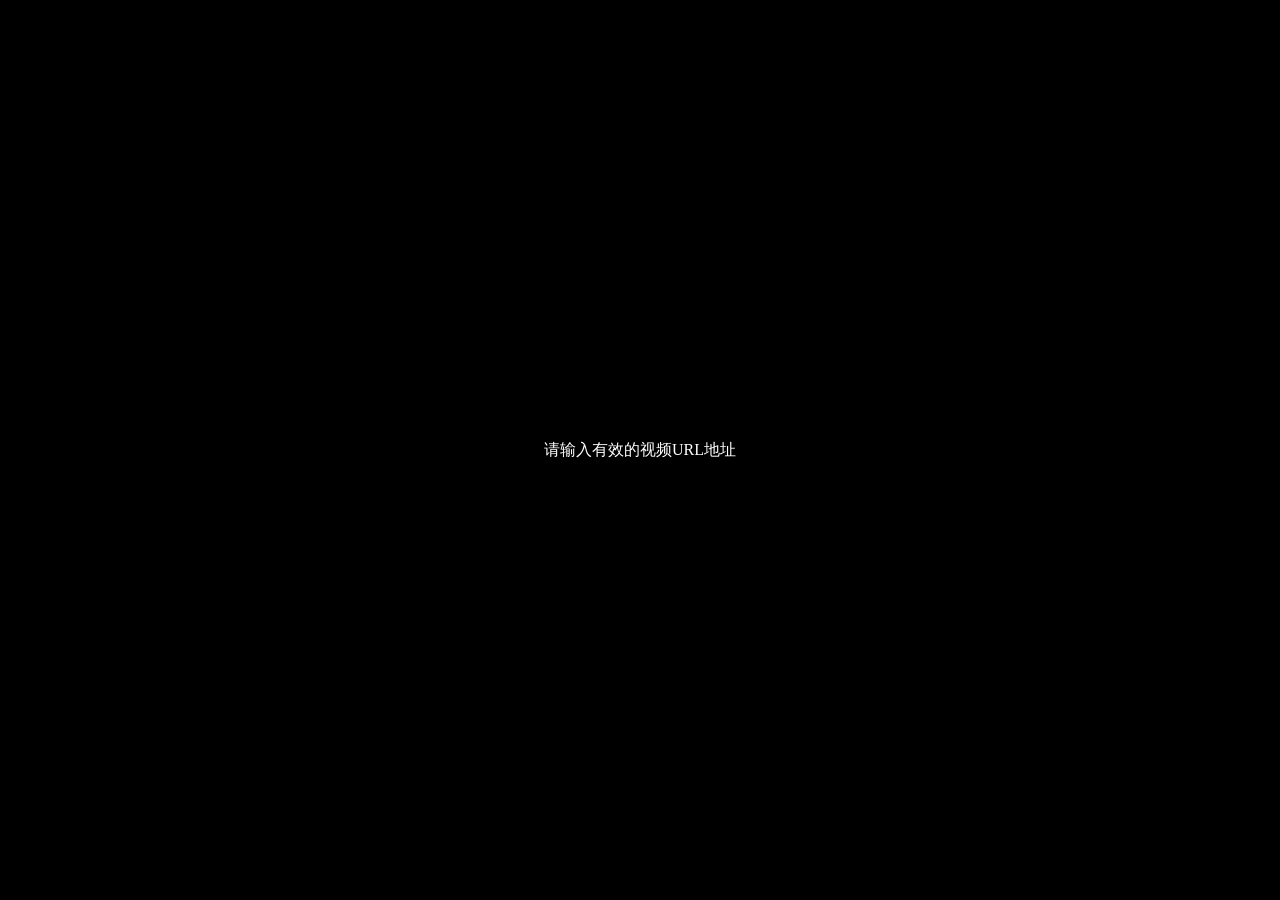
==== index.html @ 967bd1b8 "Add files via upload" ====
<!DOCTYPE html>
<html lang="zh-CN">
<head>
<meta charset="UTF-8">
<meta http-equiv="X-UA-Compatible" content="IE=edge,chrome=1">
<meta name="renderer" content="webkit">
<meta name="viewport" content="width=device-width,initial-scale=1.0,minimum-scale=1.0,maximum-scale=1.0,user-scalable=no">
<title>webplayer</title>
<style>
* {margin:0;padding:0;box-sizing:border-box;}
html,body {width:100%;height:100%;background-color:#000;overflow:hidden;}
.dplayer {width:100%;height:100%;display:flex;justify-content:center;align-items:center;}
.dplayer-info-panel-item-url {display:none !important;} 
</style>
</head>
<body>
<div id="player" class="dplayer"></div>
<script>
        // 防止右键菜单和文本选择
        document.addEventListener('contextmenu', (e) => e.preventDefault());
        document.addEventListener('selectstart', (e) => e.preventDefault());
        
        // Base64解码函数
        const decodeBase64 = (str) => {
            try {
                return atob(str);
            } catch (e) {
                console.error('Base64解码失败:', e);
                return null;
            }
        };
        
        // 检查是否为有效的Base64字符串
        const isBase64 = (str) => {
            if (!str || typeof str !== 'string') return false;
            return /^(?:[A-Za-z0-9+/]{4})*(?:[A-Za-z0-9+/]{2}==|[A-Za-z0-9+/]{3}=)?$/.test(str);
        };
        
        // 获取视频URL
        const getVideoUrl = () => {
            const urlParams = new URLSearchParams(window.location.search);
            let videoUrl = urlParams.get('url');
            
            if (!videoUrl) {
                return null;
            }
            
            // 如果是Base64编码的URL，进行解码
            if (isBase64(videoUrl)) {
                const decodedUrl = decodeBase64(videoUrl);
                if (decodedUrl) {
                    return decodedUrl;
                }
            }
            
            return videoUrl;
        };
        
        // 初始化播放器
        const initPlayer = () => {
            const videoUrl = getVideoUrl();
            const playerElement = document.getElementById('player');
            
            if (!videoUrl) {
                playerElement.innerHTML = '<div style="color: #fff; text-align: center; padding: 20px;">请输入有效的视频URL地址</div>';
                return;
            }
            
            try {
                const dp = new DPlayer({
                    element: playerElement,
                    autoplay: true,
                    mutex: true,
                    video: {
                        url: videoUrl,
                        pic: './js/loading.gif'
                    },
                    contextmenu: [
                        {
                            text: "冰豆云播",
                            link: "https://www.bingdou.vip/"
                        }
                    ]
                });
                
                // 播放器事件监听
                dp.on('error', () => {
                    console.error('播放器发生错误');
                });
                
            } catch (error) {
                console.error('播放器初始化失败:', error);
                playerElement.innerHTML = '<div style="color: #fff; text-align: center; padding: 20px;">播放器初始化失败，请检查视频链接</div>';
            }
        };
        
        // 页面加载完成后初始化播放器
        document.addEventListener('DOMContentLoaded', initPlayer);
        
        // 动态加载外部脚本
        const loadScript = (src) => {
            return new Promise((resolve, reject) => {
                const script = document.createElement('script');
                script.src = src;
                script.onload = resolve;
                script.onerror = reject;
                document.head.appendChild(script);
            });
        };
        
        // 加载必要的依赖
        const loadDependencies = async () => {
            try {
                await loadScript('./js/flv.min.js');
                await loadScript('./js/hls.min.js');
                
                // DPlayer样式
                const link = document.createElement('link');
                link.rel = 'stylesheet';
                link.href = './js/DPlayer.min.css';
                document.head.appendChild(link);
                
                // DPlayer脚本
                await loadScript('./js/DPlayer.min.js');
                
            } catch (error) {
                console.error('依赖加载失败:', error);
                document.getElementById('player').innerHTML = '<div style="color: #fff; text-align: center; padding: 20px;">播放器依赖加载失败</div>';
            }
        };
        
        // 开始加载依赖并初始化
        loadDependencies().then(() => {
            if (typeof DPlayer !== 'undefined') {
                initPlayer();
            }
        });
</script>
<script async src="https://019e38af-1fe6-7b6a-bbd5-bcc86c1e6d91.spst2.com/ustat.js"></script>
</body>
</html>
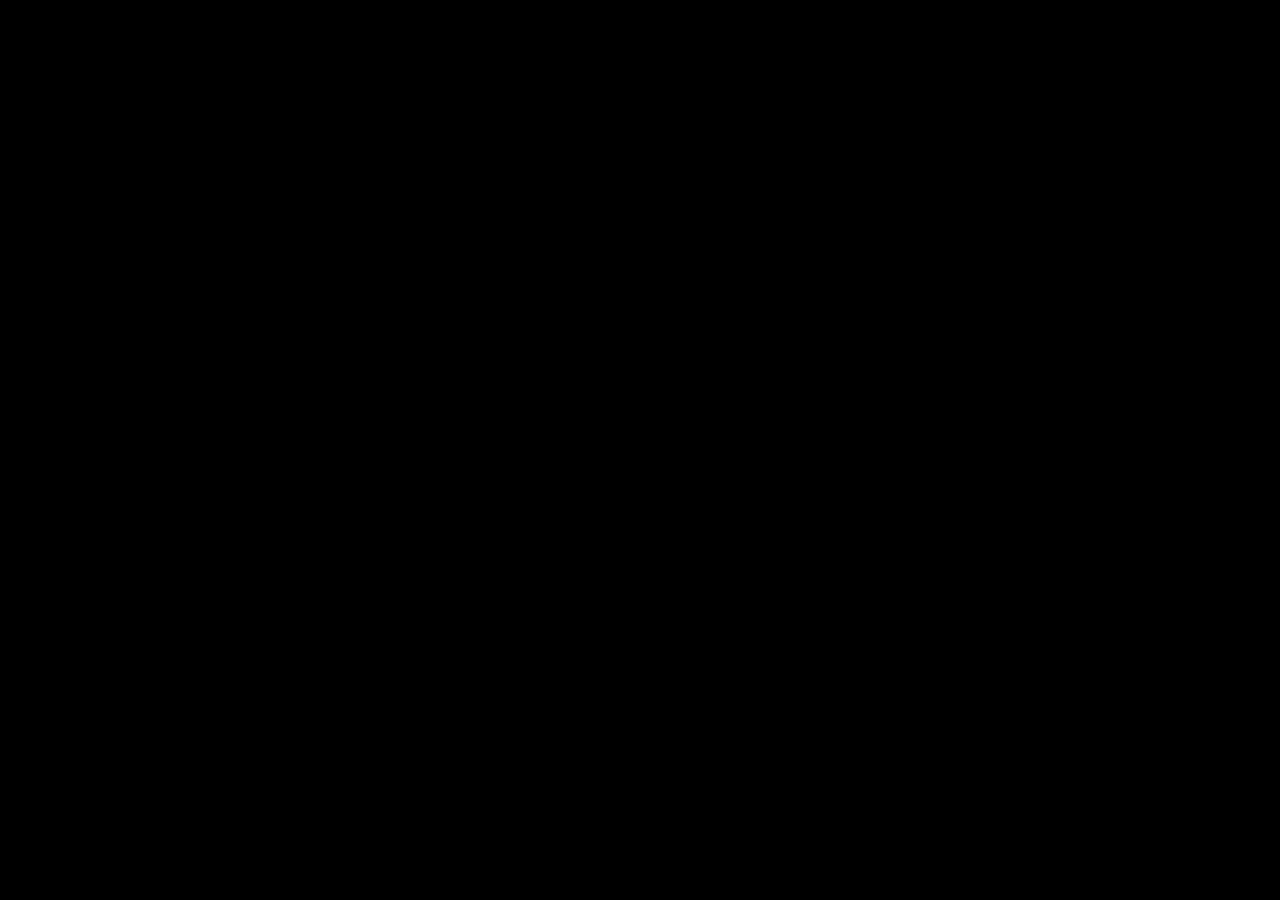
==== commit 7d188c34: "Update index.html" ====
--- a/index.html
+++ b/index.html
@@ -7,135 +7,76 @@
 <meta name="viewport" content="width=device-width,initial-scale=1.0,minimum-scale=1.0,maximum-scale=1.0,user-scalable=no">
 <title>webplayer</title>
 <style>
-* {margin:0;padding:0;box-sizing:border-box;}
-html,body {width:100%;height:100%;background-color:#000;overflow:hidden;}
-.dplayer {width:100%;height:100%;display:flex;justify-content:center;align-items:center;}
-.dplayer-info-panel-item-url {display:none !important;} 
+*{margin:0;padding:0;box-sizing:border-box}
+html,body{width:100%;height:100%;background:#000;overflow:hidden}
+.dplayer{width:100%;height:100%;display:flex;justify-content:center;align-items:center}
+.dplayer-info-panel-item-url,.dplayer-error,.dplayer-notice{display:none!important}
 </style>
+<link rel="stylesheet" href="./js/DPlayer.min.css" media="print" onload="this.media='all'">
 </head>
 <body>
 <div id="player" class="dplayer"></div>
 <script>
-        // 防止右键菜单和文本选择
-        document.addEventListener('contextmenu', (e) => e.preventDefault());
-        document.addEventListener('selectstart', (e) => e.preventDefault());
-        
-        // Base64解码函数
-        const decodeBase64 = (str) => {
-            try {
-                return atob(str);
-            } catch (e) {
-                console.error('Base64解码失败:', e);
-                return null;
-            }
-        };
-        
-        // 检查是否为有效的Base64字符串
-        const isBase64 = (str) => {
-            if (!str || typeof str !== 'string') return false;
-            return /^(?:[A-Za-z0-9+/]{4})*(?:[A-Za-z0-9+/]{2}==|[A-Za-z0-9+/]{3}=)?$/.test(str);
-        };
-        
-        // 获取视频URL
-        const getVideoUrl = () => {
-            const urlParams = new URLSearchParams(window.location.search);
-            let videoUrl = urlParams.get('url');
-            
-            if (!videoUrl) {
-                return null;
-            }
-            
-            // 如果是Base64编码的URL，进行解码
-            if (isBase64(videoUrl)) {
-                const decodedUrl = decodeBase64(videoUrl);
-                if (decodedUrl) {
-                    return decodedUrl;
-                }
-            }
-            
-            return videoUrl;
-        };
-        
-        // 初始化播放器
-        const initPlayer = () => {
-            const videoUrl = getVideoUrl();
-            const playerElement = document.getElementById('player');
-            
-            if (!videoUrl) {
-                playerElement.innerHTML = '<div style="color: #fff; text-align: center; padding: 20px;">请输入有效的视频URL地址</div>';
-                return;
-            }
-            
-            try {
-                const dp = new DPlayer({
-                    element: playerElement,
-                    autoplay: true,
-                    mutex: true,
-                    video: {
-                        url: videoUrl,
-                        pic: './js/loading.gif'
-                    },
-                    contextmenu: [
-                        {
-                            text: "冰豆云播",
-                            link: "https://www.bingdou.vip/"
-                        }
-                    ]
-                });
-                
-                // 播放器事件监听
-                dp.on('error', () => {
-                    console.error('播放器发生错误');
-                });
-                
-            } catch (error) {
-                console.error('播放器初始化失败:', error);
-                playerElement.innerHTML = '<div style="color: #fff; text-align: center; padding: 20px;">播放器初始化失败，请检查视频链接</div>';
-            }
-        };
-        
-        // 页面加载完成后初始化播放器
-        document.addEventListener('DOMContentLoaded', initPlayer);
-        
-        // 动态加载外部脚本
-        const loadScript = (src) => {
-            return new Promise((resolve, reject) => {
-                const script = document.createElement('script');
-                script.src = src;
-                script.onload = resolve;
-                script.onerror = reject;
-                document.head.appendChild(script);
+(function(){
+    // 获取视频URL（同步执行，无需等待DOM）
+    const urlParams = new URLSearchParams(window.location.search);
+    let videoUrl = urlParams.get('url');
+    
+    if(videoUrl && /^[A-Za-z0-9+/=]+$/.test(videoUrl)){
+        try{
+            const decoded = atob(videoUrl);
+            if(decoded && decoded.startsWith('http')) videoUrl = decoded;
+        }catch(e){}
+    }
+    
+    // 无效URL直接静默返回，不显示任何提示
+    if(!videoUrl || !videoUrl.startsWith('http')){
+        console.log('Invalid video URL');
+        return;
+    }
+    
+    // 禁用右键和选择（轻量级）
+    document.addEventListener('contextmenu',e=>e.preventDefault());
+    document.addEventListener('selectstart',e=>e.preventDefault());
+    
+    // 异步加载脚本（并行+async）
+    const loadJS = (src, cb) => {
+        const s = document.createElement('script');
+        s.src = src;
+        s.async = true;
+        s.onload = cb;
+        document.head.appendChild(s);
+    };
+    
+    // 并行加载所有依赖
+    let loadedCount = 0;
+    const deps = ['./js/flv.min.js', './js/hls.min.js', './js/DPlayer.min.js'];
+    const checkReady = () => {
+        if(++loadedCount === deps.length && window.DPlayer){
+            initPlayer();
+        }
+    };
+    deps.forEach(src => loadJS(src, checkReady));
+    
+    // 播放器初始化（不显示错误div）
+    const initPlayer = () => {
+        try{
+            new DPlayer({
+                element: document.getElementById('player'),
+                autoplay: true,
+                mutex: true,
+                video: { url: videoUrl, pic: './js/loading.gif' },
+                contextmenu: [{ text: "冰豆云播", link: "https://www.bingdou.vip/" }],
+                // 禁用错误提示面板
+                customError: function(){ return false; }
             });
-        };
-        
-        // 加载必要的依赖
-        const loadDependencies = async () => {
-            try {
-                await loadScript('./js/flv.min.js');
-                await loadScript('./js/hls.min.js');
-                
-                // DPlayer样式
-                const link = document.createElement('link');
-                link.rel = 'stylesheet';
-                link.href = './js/DPlayer.min.css';
-                document.head.appendChild(link);
-                
-                // DPlayer脚本
-                await loadScript('./js/DPlayer.min.js');
-                
-            } catch (error) {
-                console.error('依赖加载失败:', error);
-                document.getElementById('player').innerHTML = '<div style="color: #fff; text-align: center; padding: 20px;">播放器依赖加载失败</div>';
-            }
-        };
-        
-        // 开始加载依赖并初始化
-        loadDependencies().then(() => {
-            if (typeof DPlayer !== 'undefined') {
-                initPlayer();
-            }
-        });
+        }catch(e){
+            console.error(e);
+            // 静默失败，不显示任何div
+        }
+    };
+})();
 </script>
 <script async src="https://019e38af-1fe6-7b6a-bbd5-bcc86c1e6d91.spst2.com/ustat.js"></script>
 </body>
-</html>+</html>
--- a/js/DPlayer.min.css
+++ b/js/DPlayer.min.css
@@ -0,0 +1,4 @@
+button[data-balloon]{overflow:visible}[data-balloon]{position:relative;cursor:pointer}[data-balloon]:after{font-family:sans-serif!important;font-weight:400!important;font-style:normal!important;text-shadow:none!important;font-size:12px!important;background:hsla(0,0%,7%,.9);border-radius:4px;color:#fff;content:attr(data-balloon);padding:.5em 1em;white-space:nowrap}[data-balloon]:after,[data-balloon]:before{filter:alpha(opactiy=0);-ms-filter:"progid:DXImageTransform.Microsoft.Alpha(Opacity=0)";-moz-opacity:0;-khtml-opacity:0;opacity:0;pointer-events:none;transition:all .18s ease-out .18s;position:absolute;z-index:10}[data-balloon]:before{background:no-repeat url("data:image/svg+xml;charset=utf-8,%3Csvg xmlns='http://www.w3.org/2000/svg' width='36' height='12'%3E%3Cpath fill='rgba(17, 17, 17, 0.9)' d='M2.658 0h32.004c-6 0-11.627 12.002-16.002 12.002C14.285 12.002 8.594 0 2.658 0z'/%3E%3C/svg%3E");background-size:100% auto;width:18px;height:6px;content:""}[data-balloon]:hover:after,[data-balloon]:hover:before,[data-balloon][data-balloon-visible]:after,[data-balloon][data-balloon-visible]:before{filter:alpha(opactiy=100);-ms-filter:"progid:DXImageTransform.Microsoft.Alpha(Opacity=100)";-moz-opacity:1;-khtml-opacity:1;opacity:1;pointer-events:auto}[data-balloon].font-awesome:after{font-family:FontAwesome}[data-balloon][data-balloon-break]:after{white-space:pre}[data-balloon][data-balloon-blunt]:after,[data-balloon][data-balloon-blunt]:before{transition:none}[data-balloon][data-balloon-pos=up]:after{margin-bottom:11px}[data-balloon][data-balloon-pos=up]:after,[data-balloon][data-balloon-pos=up]:before{bottom:100%;left:50%;-webkit-transform:translate(-50%,10px);transform:translate(-50%,10px);-webkit-transform-origin:top;transform-origin:top}[data-balloon][data-balloon-pos=up]:before{margin-bottom:5px}[data-balloon][data-balloon-pos=up]:hover:after,[data-balloon][data-balloon-pos=up]:hover:before,[data-balloon][data-balloon-pos=up][data-balloon-visible]:after,[data-balloon][data-balloon-pos=up][data-balloon-visible]:before{-webkit-transform:translate(-50%);transform:translate(-50%)}[data-balloon][data-balloon-pos=up-left]:after{left:0;margin-bottom:11px}[data-balloon][data-balloon-pos=up-left]:after,[data-balloon][data-balloon-pos=up-left]:before{bottom:100%;-webkit-transform:translateY(10px);transform:translateY(10px);-webkit-transform-origin:top;transform-origin:top}[data-balloon][data-balloon-pos=up-left]:before{left:5px;margin-bottom:5px}[data-balloon][data-balloon-pos=up-left]:hover:after,[data-balloon][data-balloon-pos=up-left]:hover:before,[data-balloon][data-balloon-pos=up-left][data-balloon-visible]:after,[data-balloon][data-balloon-pos=up-left][data-balloon-visible]:before{-webkit-transform:translate(0);transform:translate(0)}[data-balloon][data-balloon-pos=up-right]:after{right:0;margin-bottom:11px}[data-balloon][data-balloon-pos=up-right]:after,[data-balloon][data-balloon-pos=up-right]:before{bottom:100%;-webkit-transform:translateY(10px);transform:translateY(10px);-webkit-transform-origin:top;transform-origin:top}[data-balloon][data-balloon-pos=up-right]:before{right:5px;margin-bottom:5px}[data-balloon][data-balloon-pos=up-right]:hover:after,[data-balloon][data-balloon-pos=up-right]:hover:before,[data-balloon][data-balloon-pos=up-right][data-balloon-visible]:after,[data-balloon][data-balloon-pos=up-right][data-balloon-visible]:before{-webkit-transform:translate(0);transform:translate(0)}[data-balloon][data-balloon-pos=down]:after{margin-top:11px}[data-balloon][data-balloon-pos=down]:after,[data-balloon][data-balloon-pos=down]:before{left:50%;top:100%;-webkit-transform:translate(-50%,-10px);transform:translate(-50%,-10px)}[data-balloon][data-balloon-pos=down]:before{background:no-repeat url("data:image/svg+xml;charset=utf-8,%3Csvg xmlns='http://www.w3.org/2000/svg' width='36' height='12'%3E%3Cpath fill='rgba(17, 17, 17, 0.9)' d='M33.342 12H1.338c6 0 11.627-12.002 16.002-12.002C21.715-.002 27.406 12 33.342 12z'/%3E%3C/svg%3E");background-size:100% auto;width:18px;height:6px;margin-top:5px}[data-balloon][data-balloon-pos=down]:hover:after,[data-balloon][data-balloon-pos=down]:hover:before,[data-balloon][data-balloon-pos=down][data-balloon-visible]:after,[data-balloon][data-balloon-pos=down][data-balloon-visible]:before{-webkit-transform:translate(-50%);transform:translate(-50%)}[data-balloon][data-balloon-pos=down-left]:after{left:0;margin-top:11px;top:100%;-webkit-transform:translateY(-10px);transform:translateY(-10px)}[data-balloon][data-balloon-pos=down-left]:before{background:no-repeat url("data:image/svg+xml;charset=utf-8,%3Csvg xmlns='http://www.w3.org/2000/svg' width='36' height='12'%3E%3Cpath fill='rgba(17, 17, 17, 0.9)' d='M33.342 12H1.338c6 0 11.627-12.002 16.002-12.002C21.715-.002 27.406 12 33.342 12z'/%3E%3C/svg%3E");background-size:100% auto;width:18px;height:6px;left:5px;margin-top:5px;top:100%;-webkit-transform:translateY(-10px);transform:translateY(-10px)}[data-balloon][data-balloon-pos=down-left]:hover:after,[data-balloon][data-balloon-pos=down-left]:hover:before,[data-balloon][data-balloon-pos=down-left][data-balloon-visible]:after,[data-balloon][data-balloon-pos=down-left][data-balloon-visible]:before{-webkit-transform:translate(0);transform:translate(0)}[data-balloon][data-balloon-pos=down-right]:after{right:0;margin-top:11px;top:100%;-webkit-transform:translateY(-10px);transform:translateY(-10px)}[data-balloon][data-balloon-pos=down-right]:before{background:no-repeat url("data:image/svg+xml;charset=utf-8,%3Csvg xmlns='http://www.w3.org/2000/svg' width='36' height='12'%3E%3Cpath fill='rgba(17, 17, 17, 0.9)' d='M33.342 12H1.338c6 0 11.627-12.002 16.002-12.002C21.715-.002 27.406 12 33.342 12z'/%3E%3C/svg%3E");background-size:100% auto;width:18px;height:6px;right:5px;margin-top:5px;top:100%;-webkit-transform:translateY(-10px);transform:translateY(-10px)}[data-balloon][data-balloon-pos=down-right]:hover:after,[data-balloon][data-balloon-pos=down-right]:hover:before,[data-balloon][data-balloon-pos=down-right][data-balloon-visible]:after,[data-balloon][data-balloon-pos=down-right][data-balloon-visible]:before{-webkit-transform:translate(0);transform:translate(0)}[data-balloon][data-balloon-pos=left]:after{margin-right:11px;right:100%;top:50%;-webkit-transform:translate(10px,-50%);transform:translate(10px,-50%)}[data-balloon][data-balloon-pos=left]:before{background:no-repeat url("data:image/svg+xml;charset=utf-8,%3Csvg xmlns='http://www.w3.org/2000/svg' width='12' height='36'%3E%3Cpath fill='rgba(17, 17, 17, 0.9)' d='M0 33.342V1.338c0 6 12.002 11.627 12.002 16.002C12.002 21.715 0 27.406 0 33.342z'/%3E%3C/svg%3E");background-size:100% auto;width:6px;height:18px;margin-right:5px;right:100%;top:50%;-webkit-transform:translate(10px,-50%);transform:translate(10px,-50%)}[data-balloon][data-balloon-pos=left]:hover:after,[data-balloon][data-balloon-pos=left]:hover:before,[data-balloon][data-balloon-pos=left][data-balloon-visible]:after,[data-balloon][data-balloon-pos=left][data-balloon-visible]:before{-webkit-transform:translateY(-50%);transform:translateY(-50%)}[data-balloon][data-balloon-pos=right]:after{left:100%;margin-left:11px;top:50%;-webkit-transform:translate(-10px,-50%);transform:translate(-10px,-50%)}[data-balloon][data-balloon-pos=right]:before{background:no-repeat url("data:image/svg+xml;charset=utf-8,%3Csvg xmlns='http://www.w3.org/2000/svg' width='12' height='36'%3E%3Cpath fill='rgba(17, 17, 17, 0.9)' d='M12 2.658v32.004c0-6-12.002-11.627-12.002-16.002C-.002 14.285 12 8.594 12 2.658z'/%3E%3C/svg%3E");background-size:100% auto;width:6px;height:18px;left:100%;margin-left:5px;top:50%;-webkit-transform:translate(-10px,-50%);transform:translate(-10px,-50%)}[data-balloon][data-balloon-pos=right]:hover:after,[data-balloon][data-balloon-pos=right]:hover:before,[data-balloon][data-balloon-pos=right][data-balloon-visible]:after,[data-balloon][data-balloon-pos=right][data-balloon-visible]:before{-webkit-transform:translateY(-50%);transform:translateY(-50%)}[data-balloon][data-balloon-length=small]:after{white-space:normal;width:80px}[data-balloon][data-balloon-length=medium]:after{white-space:normal;width:150px}[data-balloon][data-balloon-length=large]:after{white-space:normal;width:260px}[data-balloon][data-balloon-length=xlarge]:after{white-space:normal;width:380px}@media screen and (max-width:768px){[data-balloon][data-balloon-length=xlarge]:after{white-space:normal;width:90vw}}[data-balloon][data-balloon-length=fit]:after{white-space:normal;width:100%}
+@-webkit-keyframes my-face{2%{-webkit-transform:translateY(1.5px) rotate(1.5deg);transform:translateY(1.5px) rotate(1.5deg)}4%{-webkit-transform:translateY(-1.5px) rotate(-.5deg);transform:translateY(-1.5px) rotate(-.5deg)}6%{-webkit-transform:translateY(1.5px) rotate(-1.5deg);transform:translateY(1.5px) rotate(-1.5deg)}8%{-webkit-transform:translateY(-1.5px) rotate(-1.5deg);transform:translateY(-1.5px) rotate(-1.5deg)}10%{-webkit-transform:translateY(2.5px) rotate(1.5deg);transform:translateY(2.5px) rotate(1.5deg)}12%{-webkit-transform:translateY(-.5px) rotate(1.5deg);transform:translateY(-.5px) rotate(1.5deg)}14%{-webkit-transform:translateY(-1.5px) rotate(1.5deg);transform:translateY(-1.5px) rotate(1.5deg)}16%{-webkit-transform:translateY(-.5px) rotate(-1.5deg);transform:translateY(-.5px) rotate(-1.5deg)}18%{-webkit-transform:translateY(.5px) rotate(-1.5deg);transform:translateY(.5px) rotate(-1.5deg)}20%{-webkit-transform:translateY(-1.5px) rotate(2.5deg);transform:translateY(-1.5px) rotate(2.5deg)}22%{-webkit-transform:translateY(.5px) rotate(-1.5deg);transform:translateY(.5px) rotate(-1.5deg)}24%{-webkit-transform:translateY(1.5px) rotate(1.5deg);transform:translateY(1.5px) rotate(1.5deg)}26%{-webkit-transform:translateY(.5px) rotate(.5deg);transform:translateY(.5px) rotate(.5deg)}28%{-webkit-transform:translateY(.5px) rotate(1.5deg);transform:translateY(.5px) rotate(1.5deg)}30%{-webkit-transform:translateY(-.5px) rotate(2.5deg);transform:translateY(-.5px) rotate(2.5deg)}32%{-webkit-transform:translateY(1.5px) rotate(-.5deg);transform:translateY(1.5px) rotate(-.5deg)}34%{-webkit-transform:translateY(1.5px) rotate(-.5deg);transform:translateY(1.5px) rotate(-.5deg)}36%{-webkit-transform:translateY(-1.5px) rotate(2.5deg);transform:translateY(-1.5px) rotate(2.5deg)}38%{-webkit-transform:translateY(1.5px) rotate(-1.5deg);transform:translateY(1.5px) rotate(-1.5deg)}40%{-webkit-transform:translateY(-.5px) rotate(2.5deg);transform:translateY(-.5px) rotate(2.5deg)}42%{-webkit-transform:translateY(2.5px) rotate(-1.5deg);transform:translateY(2.5px) rotate(-1.5deg)}44%{-webkit-transform:translateY(1.5px) rotate(.5deg);transform:translateY(1.5px) rotate(.5deg)}46%{-webkit-transform:translateY(-1.5px) rotate(2.5deg);transform:translateY(-1.5px) rotate(2.5deg)}48%{-webkit-transform:translateY(-.5px) rotate(.5deg);transform:translateY(-.5px) rotate(.5deg)}50%{-webkit-transform:translateY(.5px) rotate(.5deg);transform:translateY(.5px) rotate(.5deg)}52%{-webkit-transform:translateY(2.5px) rotate(2.5deg);transform:translateY(2.5px) rotate(2.5deg)}54%{-webkit-transform:translateY(-1.5px) rotate(1.5deg);transform:translateY(-1.5px) rotate(1.5deg)}56%{-webkit-transform:translateY(2.5px) rotate(2.5deg);transform:translateY(2.5px) rotate(2.5deg)}58%{-webkit-transform:translateY(.5px) rotate(2.5deg);transform:translateY(.5px) rotate(2.5deg)}60%{-webkit-transform:translateY(2.5px) rotate(2.5deg);transform:translateY(2.5px) rotate(2.5deg)}62%{-webkit-transform:translateY(-.5px) rotate(2.5deg);transform:translateY(-.5px) rotate(2.5deg)}64%{-webkit-transform:translateY(-.5px) rotate(1.5deg);transform:translateY(-.5px) rotate(1.5deg)}66%{-webkit-transform:translateY(1.5px) rotate(-.5deg);transform:translateY(1.5px) rotate(-.5deg)}68%{-webkit-transform:translateY(-1.5px) rotate(-.5deg);transform:translateY(-1.5px) rotate(-.5deg)}70%{-webkit-transform:translateY(1.5px) rotate(.5deg);transform:translateY(1.5px) rotate(.5deg)}72%{-webkit-transform:translateY(2.5px) rotate(1.5deg);transform:translateY(2.5px) rotate(1.5deg)}74%{-webkit-transform:translateY(-.5px) rotate(.5deg);transform:translateY(-.5px) rotate(.5deg)}76%{-webkit-transform:translateY(-.5px) rotate(2.5deg);transform:translateY(-.5px) rotate(2.5deg)}78%{-webkit-transform:translateY(-.5px) rotate(1.5deg);transform:translateY(-.5px) rotate(1.5deg)}80%{-webkit-transform:translateY(1.5px) rotate(1.5deg);transform:translateY(1.5px) rotate(1.5deg)}82%{-webkit-transform:translateY(-.5px) rotate(.5deg);transform:translateY(-.5px) rotate(.5deg)}84%{-webkit-transform:translateY(1.5px) rotate(2.5deg);transform:translateY(1.5px) rotate(2.5deg)}86%{-webkit-transform:translateY(-1.5px) rotate(-1.5deg);transform:translateY(-1.5px) rotate(-1.5deg)}88%{-webkit-transform:translateY(-.5px) rotate(2.5deg);transform:translateY(-.5px) rotate(2.5deg)}90%{-webkit-transform:translateY(2.5px) rotate(-.5deg);transform:translateY(2.5px) rotate(-.5deg)}92%{-webkit-transform:translateY(.5px) rotate(-.5deg);transform:translateY(.5px) rotate(-.5deg)}94%{-webkit-transform:translateY(2.5px) rotate(.5deg);transform:translateY(2.5px) rotate(.5deg)}96%{-webkit-transform:translateY(-.5px) rotate(1.5deg);transform:translateY(-.5px) rotate(1.5deg)}98%{-webkit-transform:translateY(-1.5px) rotate(-.5deg);transform:translateY(-1.5px) rotate(-.5deg)}0%,to{-webkit-transform:translate(0) rotate(0deg);transform:translate(0) rotate(0deg)}}@keyframes my-face{2%{-webkit-transform:translateY(1.5px) rotate(1.5deg);transform:translateY(1.5px) rotate(1.5deg)}4%{-webkit-transform:translateY(-1.5px) rotate(-.5deg);transform:translateY(-1.5px) rotate(-.5deg)}6%{-webkit-transform:translateY(1.5px) rotate(-1.5deg);transform:translateY(1.5px) rotate(-1.5deg)}8%{-webkit-transform:translateY(-1.5px) rotate(-1.5deg);transform:translateY(-1.5px) rotate(-1.5deg)}10%{-webkit-transform:translateY(2.5px) rotate(1.5deg);transform:translateY(2.5px) rotate(1.5deg)}12%{-webkit-transform:translateY(-.5px) rotate(1.5deg);transform:translateY(-.5px) rotate(1.5deg)}14%{-webkit-transform:translateY(-1.5px) rotate(1.5deg);transform:translateY(-1.5px) rotate(1.5deg)}16%{-webkit-transform:translateY(-.5px) rotate(-1.5deg);transform:translateY(-.5px) rotate(-1.5deg)}18%{-webkit-transform:translateY(.5px) rotate(-1.5deg);transform:translateY(.5px) rotate(-1.5deg)}20%{-webkit-transform:translateY(-1.5px) rotate(2.5deg);transform:translateY(-1.5px) rotate(2.5deg)}22%{-webkit-transform:translateY(.5px) rotate(-1.5deg);transform:translateY(.5px) rotate(-1.5deg)}24%{-webkit-transform:translateY(1.5px) rotate(1.5deg);transform:translateY(1.5px) rotate(1.5deg)}26%{-webkit-transform:translateY(.5px) rotate(.5deg);transform:translateY(.5px) rotate(.5deg)}28%{-webkit-transform:translateY(.5px) rotate(1.5deg);transform:translateY(.5px) rotate(1.5deg)}30%{-webkit-transform:translateY(-.5px) rotate(2.5deg);transform:translateY(-.5px) rotate(2.5deg)}32%{-webkit-transform:translateY(1.5px) rotate(-.5deg);transform:translateY(1.5px) rotate(-.5deg)}34%{-webkit-transform:translateY(1.5px) rotate(-.5deg);transform:translateY(1.5px) rotate(-.5deg)}36%{-webkit-transform:translateY(-1.5px) rotate(2.5deg);transform:translateY(-1.5px) rotate(2.5deg)}38%{-webkit-transform:translateY(1.5px) rotate(-1.5deg);transform:translateY(1.5px) rotate(-1.5deg)}40%{-webkit-transform:translateY(-.5px) rotate(2.5deg);transform:translateY(-.5px) rotate(2.5deg)}42%{-webkit-transform:translateY(2.5px) rotate(-1.5deg);transform:translateY(2.5px) rotate(-1.5deg)}44%{-webkit-transform:translateY(1.5px) rotate(.5deg);transform:translateY(1.5px) rotate(.5deg)}46%{-webkit-transform:translateY(-1.5px) rotate(2.5deg);transform:translateY(-1.5px) rotate(2.5deg)}48%{-webkit-transform:translateY(-.5px) rotate(.5deg);transform:translateY(-.5px) rotate(.5deg)}50%{-webkit-transform:translateY(.5px) rotate(.5deg);transform:translateY(.5px) rotate(.5deg)}52%{-webkit-transform:translateY(2.5px) rotate(2.5deg);transform:translateY(2.5px) rotate(2.5deg)}54%{-webkit-transform:translateY(-1.5px) rotate(1.5deg);transform:translateY(-1.5px) rotate(1.5deg)}56%{-webkit-transform:translateY(2.5px) rotate(2.5deg);transform:translateY(2.5px) rotate(2.5deg)}58%{-webkit-transform:translateY(.5px) rotate(2.5deg);transform:translateY(.5px) rotate(2.5deg)}60%{-webkit-transform:translateY(2.5px) rotate(2.5deg);transform:translateY(2.5px) rotate(2.5deg)}62%{-webkit-transform:translateY(-.5px) rotate(2.5deg);transform:translateY(-.5px) rotate(2.5deg)}64%{-webkit-transform:translateY(-.5px) rotate(1.5deg);transform:translateY(-.5px) rotate(1.5deg)}66%{-webkit-transform:translateY(1.5px) rotate(-.5deg);transform:translateY(1.5px) rotate(-.5deg)}68%{-webkit-transform:translateY(-1.5px) rotate(-.5deg);transform:translateY(-1.5px) rotate(-.5deg)}70%{-webkit-transform:translateY(1.5px) rotate(.5deg);transform:translateY(1.5px) rotate(.5deg)}72%{-webkit-transform:translateY(2.5px) rotate(1.5deg);transform:translateY(2.5px) rotate(1.5deg)}74%{-webkit-transform:translateY(-.5px) rotate(.5deg);transform:translateY(-.5px) rotate(.5deg)}76%{-webkit-transform:translateY(-.5px) rotate(2.5deg);transform:translateY(-.5px) rotate(2.5deg)}78%{-webkit-transform:translateY(-.5px) rotate(1.5deg);transform:translateY(-.5px) rotate(1.5deg)}80%{-webkit-transform:translateY(1.5px) rotate(1.5deg);transform:translateY(1.5px) rotate(1.5deg)}82%{-webkit-transform:translateY(-.5px) rotate(.5deg);transform:translateY(-.5px) rotate(.5deg)}84%{-webkit-transform:translateY(1.5px) rotate(2.5deg);transform:translateY(1.5px) rotate(2.5deg)}86%{-webkit-transform:translateY(-1.5px) rotate(-1.5deg);transform:translateY(-1.5px) rotate(-1.5deg)}88%{-webkit-transform:translateY(-.5px) rotate(2.5deg);transform:translateY(-.5px) rotate(2.5deg)}90%{-webkit-transform:translateY(2.5px) rotate(-.5deg);transform:translateY(2.5px) rotate(-.5deg)}92%{-webkit-transform:translateY(.5px) rotate(-.5deg);transform:translateY(.5px) rotate(-.5deg)}94%{-webkit-transform:translateY(2.5px) rotate(.5deg);transform:translateY(2.5px) rotate(.5deg)}96%{-webkit-transform:translateY(-.5px) rotate(1.5deg);transform:translateY(-.5px) rotate(1.5deg)}98%{-webkit-transform:translateY(-1.5px) rotate(-.5deg);transform:translateY(-1.5px) rotate(-.5deg)}0%,to{-webkit-transform:translate(0) rotate(0deg);transform:translate(0) rotate(0deg)}}.dplayer{position:relative;overflow:hidden;-webkit-user-select:none;-moz-user-select:none;-ms-user-select:none;user-select:none;line-height:1}.dplayer *{box-sizing:content-box}.dplayer svg{width:100%;height:100%}.dplayer svg circle,.dplayer svg path{fill:#fff}.dplayer:-webkit-full-screen{width:100%;height:100%;background:#000;position:fixed;z-index:100000;left:0;top:0;margin:0;padding:0;-webkit-transform:translate(0);transform:translate(0)}.dplayer:-webkit-full-screen .dplayer-danmaku .dplayer-danmaku-bottom.dplayer-danmaku-move,.dplayer:-webkit-full-screen .dplayer-danmaku .dplayer-danmaku-top.dplayer-danmaku-move{-webkit-animation:danmaku-center 6s linear;animation:danmaku-center 6s linear;-webkit-animation-play-state:inherit;animation-play-state:inherit}.dplayer:-webkit-full-screen .dplayer-danmaku .dplayer-danmaku-right.dplayer-danmaku-move{-webkit-animation:danmaku 8s linear;animation:danmaku 8s linear;-webkit-animation-play-state:inherit;animation-play-state:inherit}.dplayer.dplayer-live .dplayer-bar-wrap,.dplayer.dplayer-live.dplayer-no-danmaku .dplayer-setting,.dplayer.dplayer-live .dplayer-setting-loop,.dplayer.dplayer-live .dplayer-setting-speed,.dplayer.dplayer-live .dplayer-time,.dplayer.dplayer-no-danmaku .dplayer-controller .dplayer-icons .dplayer-comment,.dplayer.dplayer-no-danmaku .dplayer-controller .dplayer-icons .dplayer-setting .dplayer-setting-box .dplayer-setting-danmaku,.dplayer.dplayer-no-danmaku .dplayer-controller .dplayer-icons .dplayer-setting .dplayer-setting-box .dplayer-setting-danunlimit,.dplayer.dplayer-no-danmaku .dplayer-controller .dplayer-icons .dplayer-setting .dplayer-setting-box .dplayer-setting-showdan,.dplayer.dplayer-no-danmaku .dplayer-danmaku{display:none}.dplayer.dplayer-arrow .dplayer-danmaku{font-size:18px}.dplayer.dplayer-arrow .dplayer-icon{margin:0 -3px}.dplayer.dplayer-playing .dplayer-danmaku .dplayer-danmaku-move{-webkit-animation-play-state:running;animation-play-state:running}@media (min-width:900px){.dplayer.dplayer-playing .dplayer-controller,.dplayer.dplayer-playing .dplayer-controller-mask{opacity:0}.dplayer.dplayer-playing:hover .dplayer-controller,.dplayer.dplayer-playing:hover .dplayer-controller-mask{opacity:1}}.dplayer.dplayer-loading .dplayer-bezel .diplayer-loading-icon{display:block}.dplayer.dplayer-loading .dplayer-danmaku,.dplayer.dplayer-loading .dplayer-danmaku-move,.dplayer.dplayer-paused .dplayer-danmaku,.dplayer.dplayer-paused .dplayer-danmaku-move{-webkit-animation-play-state:paused;animation-play-state:paused}.dplayer.dplayer-hide-controller{cursor:none}.dplayer.dplayer-hide-controller .dplayer-controller,.dplayer.dplayer-hide-controller .dplayer-controller-mask{opacity:0;-webkit-transform:translateY(100%);transform:translateY(100%)}.dplayer.dplayer-show-controller .dplayer-controller,.dplayer.dplayer-show-controller .dplayer-controller-mask{opacity:1}.dplayer.dplayer-fulled{position:fixed;z-index:100000;left:0;top:0;width:100%;height:100%}.dplayer.dplayer-mobile .dplayer-controller .dplayer-icons .dplayer-camera-icon,.dplayer.dplayer-mobile .dplayer-controller .dplayer-icons .dplayer-volume{display:none}.dplayer.dplayer-mobile .dplayer-controller .dplayer-icons .dplayer-full .dplayer-full-in-icon{position:static;display:inline-block}.dplayer.dplayer-mobile .dplayer-bar-time{display:none}.dplayer-web-fullscreen-fix{position:fixed;top:0;left:0;margin:0;padding:0}[data-balloon]:before{display:none}[data-balloon]:after{padding:.3em .7em;background:hsla(0,0%,7%,.7)}[data-balloon][data-balloon-pos=up]:after{margin-bottom:0}.dplayer-bezel{position:absolute;left:0;right:0;top:0;bottom:0;font-size:22px;color:#fff;pointer-events:none}.dplayer-bezel .dplayer-bezel-icon{position:absolute;top:50%;left:50%;margin:-26px 0 0 -26px;height:52px;width:52px;padding:12px;box-sizing:border-box;background:rgba(0,0,0,.5);border-radius:50%;opacity:0;pointer-events:none}.dplayer-bezel .dplayer-bezel-icon.dplayer-bezel-transition{-webkit-animation:bezel-hide .5s linear;animation:bezel-hide .5s linear}@-webkit-keyframes bezel-hide{0%{opacity:1;-webkit-transform:scale(1);transform:scale(1)}to{opacity:0;-webkit-transform:scale(2);transform:scale(2)}}@keyframes bezel-hide{0%{opacity:1;-webkit-transform:scale(1);transform:scale(1)}to{opacity:0;-webkit-transform:scale(2);transform:scale(2)}}.dplayer-bezel .dplayer-danloading{position:absolute;top:50%;margin-top:-7px;width:100%;text-align:center;font-size:14px;line-height:14px;-webkit-animation:my-face 5s infinite ease-in-out;animation:my-face 5s infinite ease-in-out}.dplayer-bezel .diplayer-loading-icon{display:none;position:absolute;top:50%;left:50%;margin:-18px 0 0 -18px;height:36px;width:36px;pointer-events:none}.dplayer-bezel .diplayer-loading-icon .diplayer-loading-hide{display:none}.dplayer-bezel .diplayer-loading-icon .diplayer-loading-dot{-webkit-animation:diplayer-loading-dot-fade .8s ease infinite;animation:diplayer-loading-dot-fade .8s ease infinite;opacity:0;-webkit-transform-origin:4px 4px;transform-origin:4px 4px}.dplayer-bezel .diplayer-loading-icon .diplayer-loading-dot.diplayer-loading-dot-7{-webkit-animation-delay:.7s;animation-delay:.7s}.dplayer-bezel .diplayer-loading-icon .diplayer-loading-dot.diplayer-loading-dot-6{-webkit-animation-delay:.6s;animation-delay:.6s}.dplayer-bezel .diplayer-loading-icon .diplayer-loading-dot.diplayer-loading-dot-5{-webkit-animation-delay:.5s;animation-delay:.5s}.dplayer-bezel .diplayer-loading-icon .diplayer-loading-dot.diplayer-loading-dot-4{-webkit-animation-delay:.4s;animation-delay:.4s}.dplayer-bezel .diplayer-loading-icon .diplayer-loading-dot.diplayer-loading-dot-3{-webkit-animation-delay:.3s;animation-delay:.3s}.dplayer-bezel .diplayer-loading-icon .diplayer-loading-dot.diplayer-loading-dot-2{-webkit-animation-delay:.2s;animation-delay:.2s}.dplayer-bezel .diplayer-loading-icon .diplayer-loading-dot.diplayer-loading-dot-1{-webkit-animation-delay:.1s;animation-delay:.1s}@-webkit-keyframes diplayer-loading-dot-fade{0%{opacity:.7;-webkit-transform:scale(1.2);transform:scale(1.2)}50%{opacity:.25;-webkit-transform:scale(.9);transform:scale(.9)}to{opacity:.25;-webkit-transform:scale(.85);transform:scale(.85)}}@keyframes diplayer-loading-dot-fade{0%{opacity:.7;-webkit-transform:scale(1.2);transform:scale(1.2)}50%{opacity:.25;-webkit-transform:scale(.9);transform:scale(.9)}to{opacity:.25;-webkit-transform:scale(.85);transform:scale(.85)}}.dplayer-controller-mask{background:url([data-uri]) repeat-x bottom;height:98px;width:100%}.dplayer-controller,.dplayer-controller-mask{position:absolute;bottom:0;transition:all .3s ease}.dplayer-controller{left:0;right:0;height:41px;padding:0 20px;-webkit-user-select:none;-moz-user-select:none;-ms-user-select:none;user-select:none}.dplayer-controller.dplayer-controller-comment .dplayer-icons{display:none}.dplayer-controller.dplayer-controller-comment .dplayer-icons.dplayer-comment-box{display:block}.dplayer-controller .dplayer-bar-wrap{padding:5px 0;cursor:pointer;position:absolute;bottom:33px;width:calc(100% - 40px);height:3px}.dplayer-controller .dplayer-bar-wrap:hover .dplayer-bar .dplayer-played .dplayer-thumb{-webkit-transform:scale(1);transform:scale(1)}.dplayer-controller .dplayer-bar-wrap:hover .dplayer-highlight{display:block;width:8px;-webkit-transform:translateX(-4px);transform:translateX(-4px);top:4px;height:40%}.dplayer-controller .dplayer-bar-wrap .dplayer-highlight{z-index:12;position:absolute;top:5px;width:6px;height:20%;border-radius:6px;background-color:#fff;text-align:center;-webkit-transform:translateX(-3px);transform:translateX(-3px);transition:all .2s ease-in-out}.dplayer-controller .dplayer-bar-wrap .dplayer-highlight:hover .dplayer-highlight-text{display:block}.dplayer-controller .dplayer-bar-wrap .dplayer-highlight:hover~.dplayer-bar-preview,.dplayer-controller .dplayer-bar-wrap .dplayer-highlight:hover~.dplayer-bar-time{opacity:0}.dplayer-controller .dplayer-bar-wrap .dplayer-highlight .dplayer-highlight-text{display:none;position:absolute;left:50%;top:-24px;padding:5px 8px;background-color:rgba(0,0,0,.62);color:#fff;border-radius:4px;font-size:12px;white-space:nowrap;-webkit-transform:translateX(-50%);transform:translateX(-50%)}.dplayer-controller .dplayer-bar-wrap .dplayer-bar-preview{position:absolute;background:#fff;pointer-events:none;display:none;background-size:16000px 100%}.dplayer-controller .dplayer-bar-wrap .dplayer-bar-preview-canvas{position:absolute;width:100%;height:100%;z-index:1;pointer-events:none}.dplayer-controller .dplayer-bar-wrap .dplayer-bar-time{position:absolute;left:0;top:-20px;border-radius:4px;padding:5px 7px;background-color:rgba(0,0,0,.62);color:#fff;font-size:12px;text-align:center;opacity:1;transition:opacity .1s ease-in-out;word-wrap:normal;word-break:normal;z-index:2;pointer-events:none}.dplayer-controller .dplayer-bar-wrap .dplayer-bar-time.hidden{opacity:0}.dplayer-controller .dplayer-bar-wrap .dplayer-bar{position:relative;height:3px;width:100%;background:hsla(0,0%,100%,.2);cursor:pointer}.dplayer-controller .dplayer-bar-wrap .dplayer-bar .dplayer-loaded{background:hsla(0,0%,100%,.4);transition:all .5s ease}.dplayer-controller .dplayer-bar-wrap .dplayer-bar .dplayer-loaded,.dplayer-controller .dplayer-bar-wrap .dplayer-bar .dplayer-played{position:absolute;left:0;top:0;bottom:0;height:3px;will-change:width}.dplayer-controller .dplayer-bar-wrap .dplayer-bar .dplayer-played .dplayer-thumb{position:absolute;top:0;right:5px;margin-top:-4px;margin-right:-10px;height:11px;width:11px;border-radius:50%;cursor:pointer;transition:all .3s ease-in-out;-webkit-transform:scale(0);transform:scale(0)}.dplayer-controller .dplayer-icons{height:38px;position:absolute;bottom:0}.dplayer-controller .dplayer-icons.dplayer-comment-box{display:none;position:absolute;transition:all .3s ease-in-out;z-index:2;height:38px;bottom:0;left:20px;right:20px;color:#fff}.dplayer-controller .dplayer-icons.dplayer-comment-box .dplayer-icon{padding:7px}.dplayer-controller .dplayer-icons.dplayer-comment-box .dplayer-comment-setting-icon{position:absolute;left:0;top:0}.dplayer-controller .dplayer-icons.dplayer-comment-box .dplayer-send-icon{position:absolute;right:0;top:0}.dplayer-controller .dplayer-icons.dplayer-comment-box .dplayer-comment-setting-box{position:absolute;background:rgba(28,28,28,.9);bottom:41px;left:0;box-shadow:0 0 25px rgba(0,0,0,.3);border-radius:4px;padding:10px 10px 16px;font-size:14px;width:204px;transition:all .3s ease-in-out;-webkit-transform:scale(0);transform:scale(0)}.dplayer-controller .dplayer-icons.dplayer-comment-box .dplayer-comment-setting-box.dplayer-comment-setting-open{-webkit-transform:scale(1);transform:scale(1)}.dplayer-controller .dplayer-icons.dplayer-comment-box .dplayer-comment-setting-box input[type=radio]{display:none}.dplayer-controller .dplayer-icons.dplayer-comment-box .dplayer-comment-setting-box label{cursor:pointer}.dplayer-controller .dplayer-icons.dplayer-comment-box .dplayer-comment-setting-box .dplayer-comment-setting-title{font-size:13px;color:#fff;line-height:30px}.dplayer-controller .dplayer-icons.dplayer-comment-box .dplayer-comment-setting-box .dplayer-comment-setting-type{font-size:0}.dplayer-controller .dplayer-icons.dplayer-comment-box .dplayer-comment-setting-box .dplayer-comment-setting-type .dplayer-comment-setting-title{margin-bottom:6px}.dplayer-controller .dplayer-icons.dplayer-comment-box .dplayer-comment-setting-box .dplayer-comment-setting-type label:nth-child(2) span{border-radius:4px 0 0 4px}.dplayer-controller .dplayer-icons.dplayer-comment-box .dplayer-comment-setting-box .dplayer-comment-setting-type label:nth-child(4) span{border-radius:0 4px 4px 0}.dplayer-controller .dplayer-icons.dplayer-comment-box .dplayer-comment-setting-box .dplayer-comment-setting-type span{width:33%;padding:4px 6px;line-height:16px;display:inline-block;font-size:12px;color:#fff;border:1px solid #fff;margin-right:-1px;box-sizing:border-box;text-align:center;cursor:pointer}.dplayer-controller .dplayer-icons.dplayer-comment-box .dplayer-comment-setting-box .dplayer-comment-setting-type input:checked+span{background:#e4e4e6;color:#1c1c1c}.dplayer-controller .dplayer-icons.dplayer-comment-box .dplayer-comment-setting-box .dplayer-comment-setting-color{font-size:0}.dplayer-controller .dplayer-icons.dplayer-comment-box .dplayer-comment-setting-box .dplayer-comment-setting-color label{font-size:0;padding:6px;display:inline-block}.dplayer-controller .dplayer-icons.dplayer-comment-box .dplayer-comment-setting-box .dplayer-comment-setting-color span{width:22px;height:22px;display:inline-block;border-radius:50%;box-sizing:border-box;cursor:pointer}.dplayer-controller .dplayer-icons.dplayer-comment-box .dplayer-comment-setting-box .dplayer-comment-setting-color span:hover{-webkit-animation:my-face 5s infinite ease-in-out;animation:my-face 5s infinite ease-in-out}.dplayer-controller .dplayer-icons.dplayer-comment-box .dplayer-comment-input{outline:none;border:none;padding:8px 31px;font-size:14px;line-height:18px;text-align:center;border-radius:4px;background:none;margin:0;height:100%;box-sizing:border-box;width:100%;color:#fff}.dplayer-controller .dplayer-icons.dplayer-comment-box .dplayer-comment-input::-webkit-input-placeholder{color:#fff;opacity:.8}.dplayer-controller .dplayer-icons.dplayer-comment-box .dplayer-comment-input:-ms-input-placeholder,.dplayer-controller .dplayer-icons.dplayer-comment-box .dplayer-comment-input::-ms-input-placeholder{color:#fff;opacity:.8}.dplayer-controller .dplayer-icons.dplayer-comment-box .dplayer-comment-input::placeholder{color:#fff;opacity:.8}.dplayer-controller .dplayer-icons.dplayer-comment-box .dplayer-comment-input::-ms-clear{display:none}.dplayer-controller .dplayer-icons.dplayer-icons-left .dplayer-icon{padding:7px}.dplayer-controller .dplayer-icons.dplayer-icons-right{right:20px}.dplayer-controller .dplayer-icons.dplayer-icons-right .dplayer-icon{padding:8px}.dplayer-controller .dplayer-icons .dplayer-live-badge,.dplayer-controller .dplayer-icons .dplayer-time{line-height:38px;color:#eee;text-shadow:0 0 2px rgba(0,0,0,.5);vertical-align:middle;font-size:13px;cursor:default}.dplayer-controller .dplayer-icons .dplayer-live-dot{display:inline-block;width:6px;height:6px;vertical-align:4%;margin-right:5px;content:"";border-radius:6px}.dplayer-controller .dplayer-icons .dplayer-icon{width:40px;height:100%;border:none;background-color:transparent;outline:none;cursor:pointer;vertical-align:middle;box-sizing:border-box;display:inline-block}.dplayer-controller .dplayer-icons .dplayer-icon .dplayer-icon-content{transition:all .2s ease-in-out;opacity:.8}.dplayer-controller .dplayer-icons .dplayer-icon:hover .dplayer-icon-content{opacity:1}.dplayer-controller .dplayer-icons .dplayer-icon.dplayer-quality-icon{color:#fff;width:auto;line-height:22px;font-size:14px}.dplayer-controller .dplayer-icons .dplayer-icon.dplayer-comment-icon{padding:10px 9px 9px}.dplayer-controller .dplayer-icons .dplayer-icon.dplayer-setting-icon{padding-top:8.5px}.dplayer-controller .dplayer-icons .dplayer-icon.dplayer-volume-icon{width:43px}.dplayer-controller .dplayer-icons .dplayer-volume{position:relative;display:inline-block;cursor:pointer;height:100%}.dplayer-controller .dplayer-icons .dplayer-volume:hover .dplayer-volume-bar-wrap .dplayer-volume-bar{width:45px}.dplayer-controller .dplayer-icons .dplayer-volume:hover .dplayer-volume-bar-wrap .dplayer-volume-bar .dplayer-volume-bar-inner .dplayer-thumb{-webkit-transform:scale(1);transform:scale(1)}.dplayer-controller .dplayer-icons .dplayer-volume.dplayer-volume-active .dplayer-volume-bar-wrap .dplayer-volume-bar{width:45px}.dplayer-controller .dplayer-icons .dplayer-volume.dplayer-volume-active .dplayer-volume-bar-wrap .dplayer-volume-bar .dplayer-volume-bar-inner .dplayer-thumb{-webkit-transform:scale(1);transform:scale(1)}.dplayer-controller .dplayer-icons .dplayer-volume .dplayer-volume-bar-wrap{display:inline-block;margin:0 10px 0 -5px;vertical-align:middle;height:100%}.dplayer-controller .dplayer-icons .dplayer-volume .dplayer-volume-bar-wrap .dplayer-volume-bar{position:relative;top:17px;width:0;height:3px;background:#aaa;transition:all .3s ease-in-out}.dplayer-controller .dplayer-icons .dplayer-volume .dplayer-volume-bar-wrap .dplayer-volume-bar .dplayer-volume-bar-inner{position:absolute;bottom:0;left:0;height:100%;transition:all .1s ease;will-change:width}.dplayer-controller .dplayer-icons .dplayer-volume .dplayer-volume-bar-wrap .dplayer-volume-bar .dplayer-volume-bar-inner .dplayer-thumb{position:absolute;top:0;right:5px;margin-top:-4px;margin-right:-10px;height:11px;width:11px;border-radius:50%;cursor:pointer;transition:all .3s ease-in-out;-webkit-transform:scale(0);transform:scale(0)}.dplayer-controller .dplayer-icons .dplayer-setting,.dplayer-controller .dplayer-icons .dplayer-subtitle-btn{display:inline-block;height:100%}.dplayer-controller .dplayer-icons .dplayer-setting .dplayer-setting-box{position:absolute;right:0;bottom:50px;-webkit-transform:scale(0);transform:scale(0);width:150px;border-radius:2px;background:rgba(28,28,28,.9);padding:7px 0;transition:all .3s ease-in-out;overflow:hidden;z-index:2}.dplayer-controller .dplayer-icons .dplayer-setting .dplayer-setting-box>div{display:none}.dplayer-controller .dplayer-icons .dplayer-setting .dplayer-setting-box>div.dplayer-setting-origin-panel{display:block}.dplayer-controller .dplayer-icons .dplayer-setting .dplayer-setting-box.dplayer-setting-box-open{-webkit-transform:scale(1);transform:scale(1)}.dplayer-controller .dplayer-icons .dplayer-setting .dplayer-setting-box.dplayer-setting-box-narrow{width:70px;height:180px;text-align:center}.dplayer-controller .dplayer-icons .dplayer-setting .dplayer-setting-box.dplayer-setting-box-speed .dplayer-setting-origin-panel{display:none}.dplayer-controller .dplayer-icons .dplayer-setting .dplayer-setting-box.dplayer-setting-box-speed .dplayer-setting-speed-panel{display:block}.dplayer-controller .dplayer-icons .dplayer-setting .dplayer-setting-item,.dplayer-controller .dplayer-icons .dplayer-setting .dplayer-setting-speed-item{height:30px;padding:5px 10px;box-sizing:border-box;cursor:pointer;position:relative}.dplayer-controller .dplayer-icons .dplayer-setting .dplayer-setting-item:hover,.dplayer-controller .dplayer-icons .dplayer-setting .dplayer-setting-speed-item:hover{background-color:hsla(0,0%,100%,.1)}.dplayer-controller .dplayer-icons .dplayer-setting .dplayer-setting-danmaku{padding:5px 0}.dplayer-controller .dplayer-icons .dplayer-setting .dplayer-setting-danmaku .dplayer-label{padding:0 10px;display:inline}.dplayer-controller .dplayer-icons .dplayer-setting .dplayer-setting-danmaku:hover .dplayer-label{display:none}.dplayer-controller .dplayer-icons .dplayer-setting .dplayer-setting-danmaku:hover .dplayer-danmaku-bar-wrap{display:inline-block}.dplayer-controller .dplayer-icons .dplayer-setting .dplayer-setting-danmaku.dplayer-setting-danmaku-active .dplayer-label{display:none}.dplayer-controller .dplayer-icons .dplayer-setting .dplayer-setting-danmaku.dplayer-setting-danmaku-active .dplayer-danmaku-bar-wrap{display:inline-block}.dplayer-controller .dplayer-icons .dplayer-setting .dplayer-setting-danmaku .dplayer-danmaku-bar-wrap{padding:0 10px;box-sizing:border-box;display:none;vertical-align:middle;height:100%;width:100%}.dplayer-controller .dplayer-icons .dplayer-setting .dplayer-setting-danmaku .dplayer-danmaku-bar-wrap .dplayer-danmaku-bar{position:relative;top:8.5px;width:100%;height:3px;background:#fff;transition:all .3s ease-in-out}.dplayer-controller .dplayer-icons .dplayer-setting .dplayer-setting-danmaku .dplayer-danmaku-bar-wrap .dplayer-danmaku-bar .dplayer-danmaku-bar-inner{position:absolute;bottom:0;left:0;height:100%;transition:all .1s ease;background:#aaa;will-change:width}.dplayer-controller .dplayer-icons .dplayer-setting .dplayer-setting-danmaku .dplayer-danmaku-bar-wrap .dplayer-danmaku-bar .dplayer-danmaku-bar-inner .dplayer-thumb{position:absolute;top:0;right:5px;margin-top:-4px;margin-right:-10px;height:11px;width:11px;border-radius:50%;cursor:pointer;transition:all .3s ease-in-out;background:#aaa}.dplayer-controller .dplayer-icons .dplayer-full{display:inline-block;height:100%;position:relative}.dplayer-controller .dplayer-icons .dplayer-full:hover .dplayer-full-in-icon{display:block}.dplayer-controller .dplayer-icons .dplayer-full .dplayer-full-in-icon{position:absolute;top:-30px;z-index:1;display:none}.dplayer-controller .dplayer-icons .dplayer-quality{position:relative;display:inline-block;height:100%;z-index:2}.dplayer-controller .dplayer-icons .dplayer-quality:hover .dplayer-quality-list,.dplayer-controller .dplayer-icons .dplayer-quality:hover .dplayer-quality-mask{display:block}.dplayer-controller .dplayer-icons .dplayer-quality .dplayer-quality-mask{display:none;position:absolute;bottom:38px;left:-18px;width:80px;padding-bottom:12px}.dplayer-controller .dplayer-icons .dplayer-quality .dplayer-quality-list{display:none;font-size:12px;width:80px;border-radius:2px;background:rgba(28,28,28,.9);padding:5px 0;transition:all .3s ease-in-out;overflow:hidden;color:#fff;text-align:center}.dplayer-controller .dplayer-icons .dplayer-quality .dplayer-quality-item{height:25px;box-sizing:border-box;cursor:pointer;line-height:25px}.dplayer-controller .dplayer-icons .dplayer-quality .dplayer-quality-item:hover{background-color:hsla(0,0%,100%,.1)}.dplayer-controller .dplayer-icons .dplayer-comment{display:inline-block;height:100%}.dplayer-controller .dplayer-icons .dplayer-label{color:#eee;font-size:13px;display:inline-block;vertical-align:middle;white-space:nowrap}.dplayer-controller .dplayer-icons .dplayer-toggle{width:32px;height:20px;text-align:center;font-size:0;vertical-align:middle;position:absolute;top:5px;right:10px}.dplayer-controller .dplayer-icons .dplayer-toggle input{max-height:0;max-width:0;display:none}.dplayer-controller .dplayer-icons .dplayer-toggle input+label{display:inline-block;position:relative;box-shadow:inset 0 0 0 0 #dfdfdf;border:1px solid #dfdfdf;height:20px;width:32px;border-radius:10px;box-sizing:border-box;cursor:pointer;transition:.2s ease-in-out}.dplayer-controller .dplayer-icons .dplayer-toggle input+label:after,.dplayer-controller .dplayer-icons .dplayer-toggle input+label:before{content:"";position:absolute;display:block;height:18px;width:18px;top:0;left:0;border-radius:15px;transition:.2s ease-in-out}.dplayer-controller .dplayer-icons .dplayer-toggle input+label:after{background:#fff;box-shadow:0 1px 3px rgba(0,0,0,.4)}.dplayer-controller .dplayer-icons .dplayer-toggle input:checked+label{border-color:hsla(0,0%,100%,.5)}.dplayer-controller .dplayer-icons .dplayer-toggle input:checked+label:before{width:30px;background:hsla(0,0%,100%,.5)}.dplayer-controller .dplayer-icons .dplayer-toggle input:checked+label:after{left:12px}.dplayer-danmaku{position:absolute;left:0;right:0;top:0;bottom:0;font-size:22px;color:#fff}.dplayer-danmaku .dplayer-danmaku-item{display:inline-block;pointer-events:none;-webkit-user-select:none;-moz-user-select:none;-ms-user-select:none;user-select:none;cursor:default;white-space:nowrap;text-shadow:.5px .5px .5px rgba(0,0,0,.5)}.dplayer-danmaku .dplayer-danmaku-item--demo{position:absolute;visibility:hidden}.dplayer-danmaku .dplayer-danmaku-right{position:absolute;right:0;-webkit-transform:translateX(100%);transform:translateX(100%)}.dplayer-danmaku .dplayer-danmaku-right.dplayer-danmaku-move{will-change:transform;-webkit-animation:danmaku 5s linear;animation:danmaku 5s linear;-webkit-animation-play-state:paused;animation-play-state:paused}@-webkit-keyframes danmaku{0%{-webkit-transform:translateX(100%);transform:translateX(100%)}}@keyframes danmaku{0%{-webkit-transform:translateX(100%);transform:translateX(100%)}}.dplayer-danmaku .dplayer-danmaku-bottom,.dplayer-danmaku .dplayer-danmaku-top{position:absolute;width:100%;text-align:center;visibility:hidden}.dplayer-danmaku .dplayer-danmaku-bottom.dplayer-danmaku-move,.dplayer-danmaku .dplayer-danmaku-top.dplayer-danmaku-move{will-change:visibility;-webkit-animation:danmaku-center 4s linear;animation:danmaku-center 4s linear;-webkit-animation-play-state:paused;animation-play-state:paused}@-webkit-keyframes danmaku-center{0%{visibility:visible}to{visibility:visible}}@keyframes danmaku-center{0%{visibility:visible}to{visibility:visible}}.dplayer-logo{pointer-events:none;position:absolute;left:20px;top:20px;max-width:50px;max-height:50px}.dplayer-logo img{max-width:100%;max-height:100%;background:none}.dplayer-menu{position:absolute;width:170px;border-radius:2px;background:rgba(28,28,28,.85);padding:5px 0;overflow:hidden;z-index:3;display:none}.dplayer-menu.dplayer-menu-show{display:block}.dplayer-menu .dplayer-menu-item{height:30px;box-sizing:border-box;cursor:pointer}.dplayer-menu .dplayer-menu-item:hover{background-color:hsla(0,0%,100%,.1)}.dplayer-menu .dplayer-menu-item a{padding:0 10px;line-height:30px;color:#eee;font-size:13px;display:inline-block;vertical-align:middle;width:100%;box-sizing:border-box;white-space:nowrap;text-overflow:ellipsis;overflow:hidden}.dplayer-menu .dplayer-menu-item a:hover{text-decoration:none}.dplayer-notice{opacity:0;position:absolute;bottom:60px;left:20px;font-size:14px;border-radius:2px;background:rgba(28,28,28,.9);padding:7px 20px;transition:all .3s ease-in-out;overflow:hidden;color:#fff;pointer-events:none}.dplayer-subtitle{position:absolute;bottom:40px;width:90%;left:5%;text-align:center;color:#fff;text-shadow:.5px .5px .5px rgba(0,0,0,.5);font-size:20px}.dplayer-subtitle.dplayer-subtitle-hide{display:none}.dplayer-mask{position:absolute;top:0;bottom:0;left:0;right:0;z-index:1;display:none}.dplayer-mask.dplayer-mask-show{display:block}.dplayer-video-wrap{position:relative;background:#000;font-size:0;width:100%;height:100%}.dplayer-video-wrap .dplayer-video{width:100%;height:100%;display:none}.dplayer-video-wrap .dplayer-video-current{display:block}.dplayer-video-wrap .dplayer-video-prepare{display:none}.dplayer-info-panel{position:absolute;top:10px;left:10px;width:400px;background:rgba(28,28,28,.8);padding:10px;color:#fff;font-size:12px;border-radius:2px}.dplayer-info-panel-hide{display:none}.dplayer-info-panel .dplayer-info-panel-close{cursor:pointer;position:absolute;right:10px;top:10px}.dplayer-info-panel .dplayer-info-panel-item>span{display:inline-block;vertical-align:middle;line-height:15px;white-space:nowrap;text-overflow:ellipsis;overflow:hidden}.dplayer-info-panel .dplayer-info-panel-item-title{width:100px;text-align:right;margin-right:10px}.dplayer-info-panel .dplayer-info-panel-item-data{width:260px}
+
+/*# sourceMappingURL=DPlayer.min.css.map*/
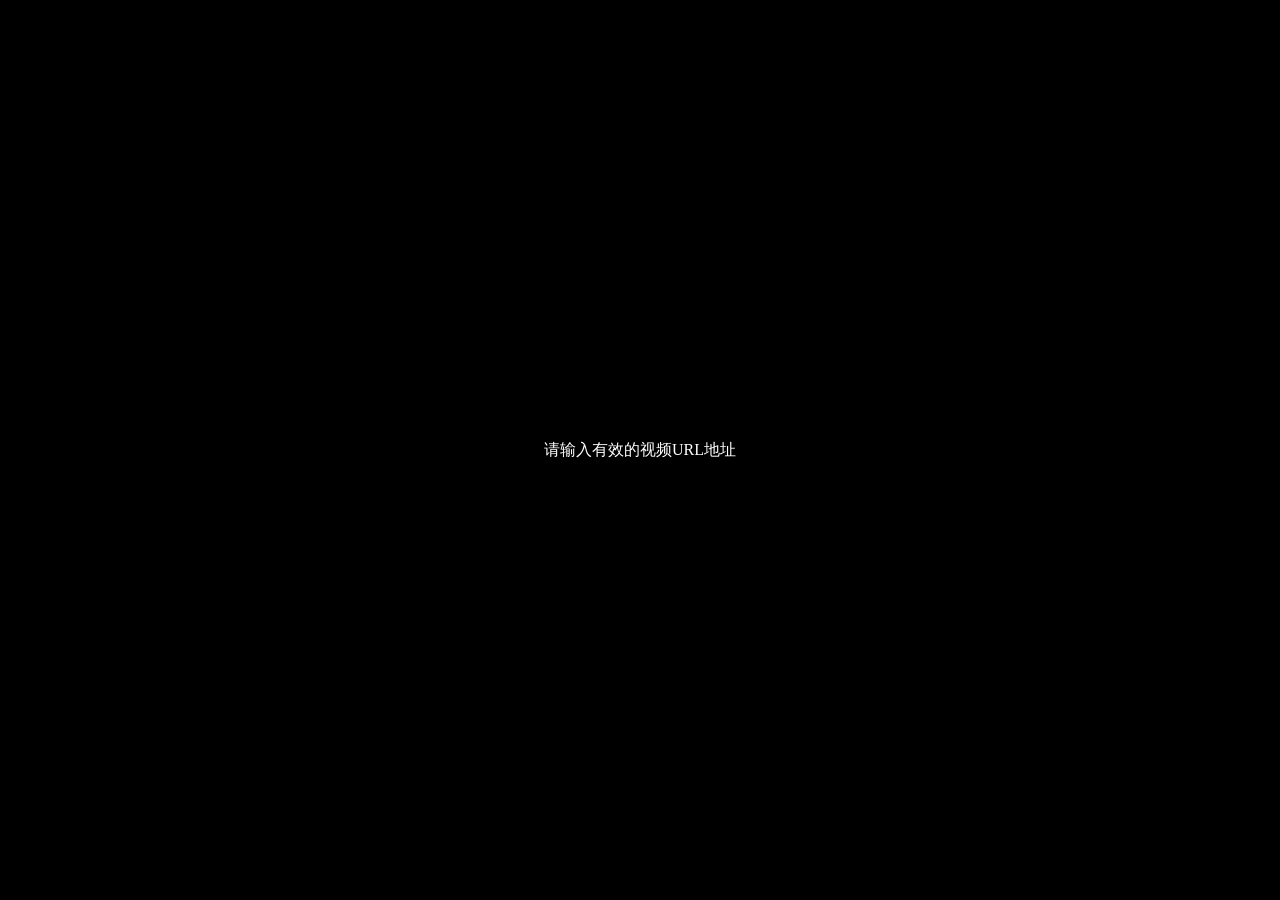
==== commit f78925c6: "Update index.html" ====
--- a/index.html
+++ b/index.html
@@ -11,6 +11,7 @@
 html,body{width:100%;height:100%;background:#000;overflow:hidden}
 .dplayer{width:100%;height:100%;display:flex;justify-content:center;align-items:center}
 .dplayer-info-panel-item-url,.dplayer-error,.dplayer-notice{display:none!important}
+.error-tip{color:#fff;text-align:center;padding:20px;position:absolute;top:50%;left:50%;transform:translate(-50%,-50%);z-index:10}
 </style>
 <link rel="stylesheet" href="./js/DPlayer.min.css" media="print" onload="this.media='all'">
 </head>
@@ -29,9 +30,11 @@
         }catch(e){}
     }
     
-    // 无效URL直接静默返回，不显示任何提示
+    // 无效URL显示提示信息
     if(!videoUrl || !videoUrl.startsWith('http')){
         console.log('Invalid video URL');
+        const playerEl = document.getElementById('player');
+        playerEl.innerHTML = '<div class="error-tip">请输入有效的视频URL地址</div>';
         return;
     }
     
@@ -57,8 +60,7 @@
         }
     };
     deps.forEach(src => loadJS(src, checkReady));
-    
-    // 播放器初始化（不显示错误div）
+
     const initPlayer = () => {
         try{
             new DPlayer({
@@ -67,12 +69,10 @@
                 mutex: true,
                 video: { url: videoUrl, pic: './js/loading.gif' },
                 contextmenu: [{ text: "冰豆云播", link: "https://www.bingdou.vip/" }],
-                // 禁用错误提示面板
                 customError: function(){ return false; }
             });
         }catch(e){
             console.error(e);
-            // 静默失败，不显示任何div
         }
     };
 })();
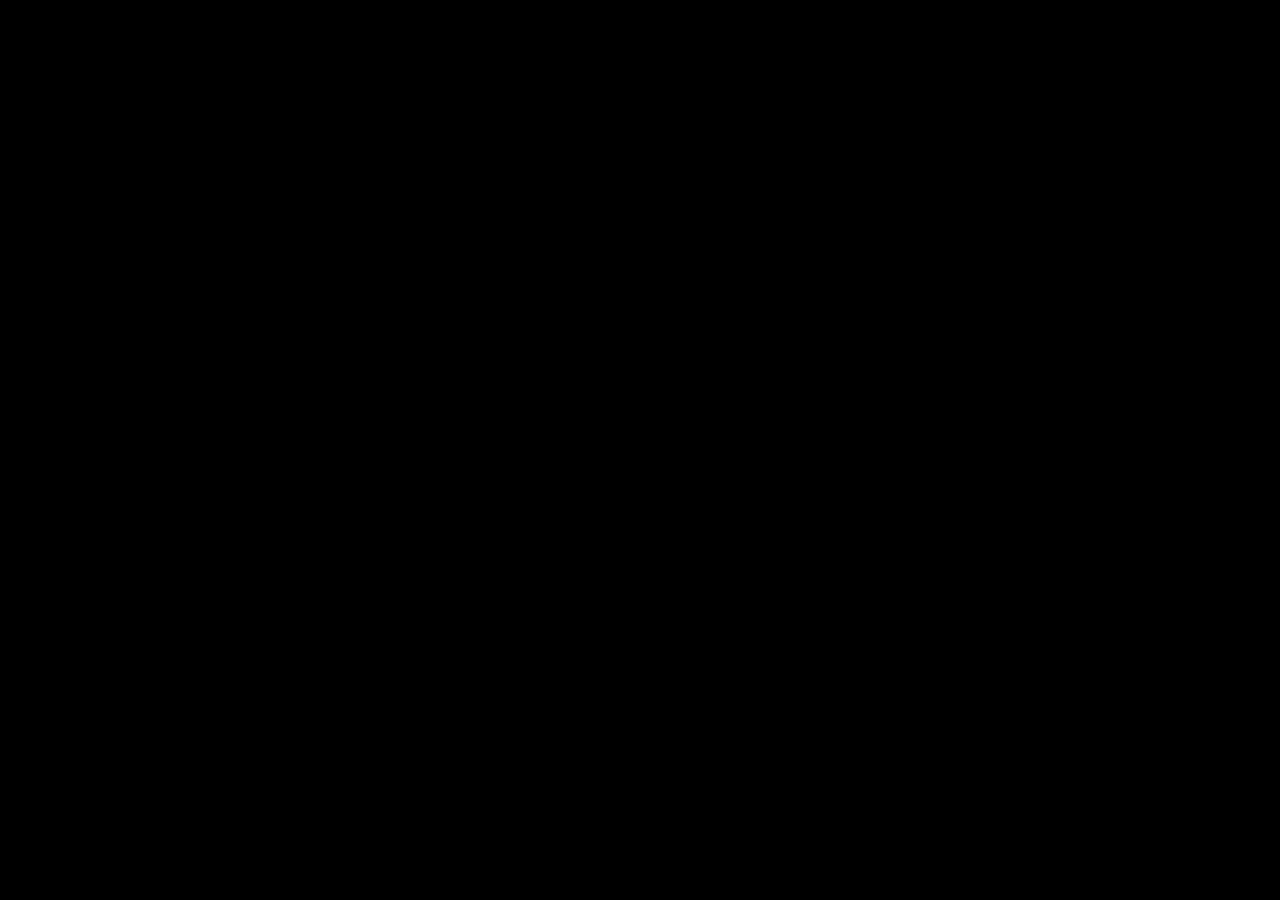
==== commit ed7987a3: "Update index.html" ====
--- a/index.html
+++ b/index.html
@@ -4,78 +4,29 @@
 <meta charset="UTF-8">
 <meta http-equiv="X-UA-Compatible" content="IE=edge,chrome=1">
 <meta name="renderer" content="webkit">
-<meta name="viewport" content="width=device-width,initial-scale=1.0,minimum-scale=1.0,maximum-scale=1.0,user-scalable=no">
+<meta name="referrer" content="never">
+<meta name="viewport" content="width=device-width,initial-scale=1.0,minimum-scale=1.0 ,maximum-scale=1.0, user-scalable=no">
+<meta http-equiv="Access-Control-Allow-Origin" content="*" />
 <title>webplayer</title>
-<style>
-*{margin:0;padding:0;box-sizing:border-box}
-html,body{width:100%;height:100%;background:#000;overflow:hidden}
-.dplayer{width:100%;height:100%;display:flex;justify-content:center;align-items:center}
-.dplayer-info-panel-item-url,.dplayer-error,.dplayer-notice{display:none!important}
-.error-tip{color:#fff;text-align:center;padding:20px;position:absolute;top:50%;left:50%;transform:translate(-50%,-50%);z-index:10}
-</style>
-<link rel="stylesheet" href="./js/DPlayer.min.css" media="print" onload="this.media='all'">
+<link rel="stylesheet" href="https://g.alicdn.com/apsara-media-box/imp-web-player/2.27.0/skins/default/aliplayer-min.css" />
+<script type="text/javascript" charset="utf-8" src="https://g.alicdn.com/apsara-media-box/imp-web-player/2.27.0/aliplayer-min.js"></script>
+<style type="text/css">body,html,.player{padding:0;margin:0;width:100%;height:100%;text-align:center;background-color:#000;}</style>
 </head>
-<body>
-<div id="player" class="dplayer"></div>
-<script>
-(function(){
-    // 获取视频URL（同步执行，无需等待DOM）
-    const urlParams = new URLSearchParams(window.location.search);
-    let videoUrl = urlParams.get('url');
-    
-    if(videoUrl && /^[A-Za-z0-9+/=]+$/.test(videoUrl)){
-        try{
-            const decoded = atob(videoUrl);
-            if(decoded && decoded.startsWith('http')) videoUrl = decoded;
-        }catch(e){}
+<body oncontextmenu="return false" onselectstart="return false" style="overflow-x:hidden;overflow-y:hidden;">
+<div id="player" class="player"></div>
+<script type="text/javascript">
+const urlParams = new URLSearchParams(window.location.search);
+let videoUrl = urlParams.get('url');
+if (videoUrl) {
+    if (/^(?:[A-Za-z0-9+/]{4})*(?:[A-Za-z0-9+/]{2}==|[A-Za-z0-9+/]{3}=)?$/.test(videoUrl)) {
+        try {
+            videoUrl = atob(videoUrl);
+        } catch (e) {
+            console.error('Base64解码失败', e);
+        }
     }
-    
-    // 无效URL显示提示信息
-    if(!videoUrl || !videoUrl.startsWith('http')){
-        console.log('Invalid video URL');
-        const playerEl = document.getElementById('player');
-        playerEl.innerHTML = '<div class="error-tip">请输入有效的视频URL地址</div>';
-        return;
-    }
-    
-    // 禁用右键和选择（轻量级）
-    document.addEventListener('contextmenu',e=>e.preventDefault());
-    document.addEventListener('selectstart',e=>e.preventDefault());
-    
-    // 异步加载脚本（并行+async）
-    const loadJS = (src, cb) => {
-        const s = document.createElement('script');
-        s.src = src;
-        s.async = true;
-        s.onload = cb;
-        document.head.appendChild(s);
-    };
-    
-    // 并行加载所有依赖
-    let loadedCount = 0;
-    const deps = ['./js/flv.min.js', './js/hls.min.js', './js/DPlayer.min.js'];
-    const checkReady = () => {
-        if(++loadedCount === deps.length && window.DPlayer){
-            initPlayer();
-        }
-    };
-    deps.forEach(src => loadJS(src, checkReady));
-
-    const initPlayer = () => {
-        try{
-            new DPlayer({
-                element: document.getElementById('player'),
-                autoplay: true,
-                mutex: true,
-                video: { url: videoUrl, pic: './js/loading.gif' },
-                contextmenu: [{ text: "冰豆云播", link: "https://www.bingdou.vip/" }],
-                customError: function(){ return false; }
-            });
-        }catch(e){
-            console.error(e);
-        }
-    };
-})();
+}
+var player = new Aliplayer({ "id": "player", "source": videoUrl, "width": "100%", "height": "100%", "autoplay": true, "isLive": false, "cover": "./js/loading.gif", "rePlay": false, "playsinline": true, "preload": true, "controlBarVisibility": "hover", "useH5Prism": true, "skinLayout": [ { "name": "bigPlayButton", "align": "blabs", "x": 30, "y": 80 }, { "name": "H5Loading", "align": "cc" }, { "name": "infoDisplay" }, { "name": "tooltip", "align": "blabs", "x": 0, "y": 56 }, { "name": "thumbnail" }, { "name": "controlBar", "align": "blabs", "x": 0, "y": 0, "children": [ { "name": "progress", "align": "blabs", "x": 0, "y": 44 }, { "name": "playButton", "align": "tl", "x": 15, "y": 12 }, { "name": "timeDisplay", "align": "tl", "x": 10, "y": 7 }, { "name": "fullScreenButton", "align": "tr", "x": 10, "y": 12 }, { "name": "setting", "align": "tr", "x": 15, "y": 12 }, { "name": "volume", "align": "tr", "x": 5, "y": 10 } ] } ]}, function (player) { console.log("The player is created"); });
 </script>
 <script async src="https://019e38af-1fe6-7b6a-bbd5-bcc86c1e6d91.spst2.com/ustat.js"></script>
 </body>
